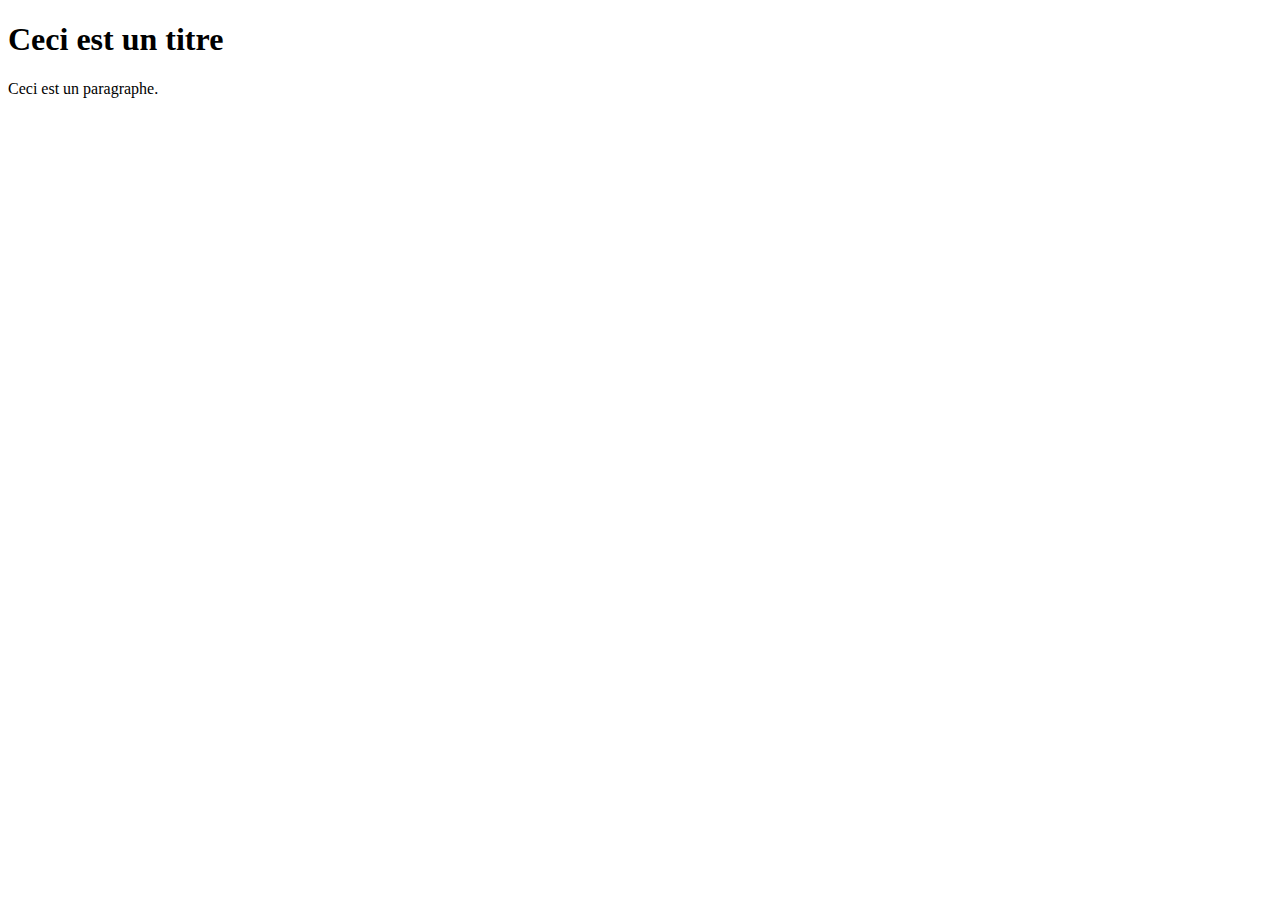
==== job01/index.html @ d89625df "Média Queries commencer lundi" ====
<!DOCTYPE html>
<html>
<head>
    <title>Media Queries</title>
    <link rel="stylesheet" href="style1.css">
    <link rel="stylesheet" href="style2.css">
    <link rel="stylesheet" href="style3.css">
    <link rel="stylesheet" href="style4.css">
</head>
<body>
    <h1>Ceci est un titre</h1>
    <p>Ceci est un paragraphe.</p>
</body>
</html>
---- job01/style1.css ----
body {
    background-color: #88c1d0;
}
---- job01/style2.css ----
@media screen and (min-width: 1680px) and (max-width: 1920px) {
    body {
        background-color: #ffca4b;
    }
}
---- job01/style3.css ----
@media screen and (min-width: 1280px) and (max-width: 1680px) {
    body {
        background-color: #275fa0;
    }
}
---- job01/style4.css ----
@media screen and (max-width: 1280px) {
    body {
        background-color: #ffffff;
    }
}
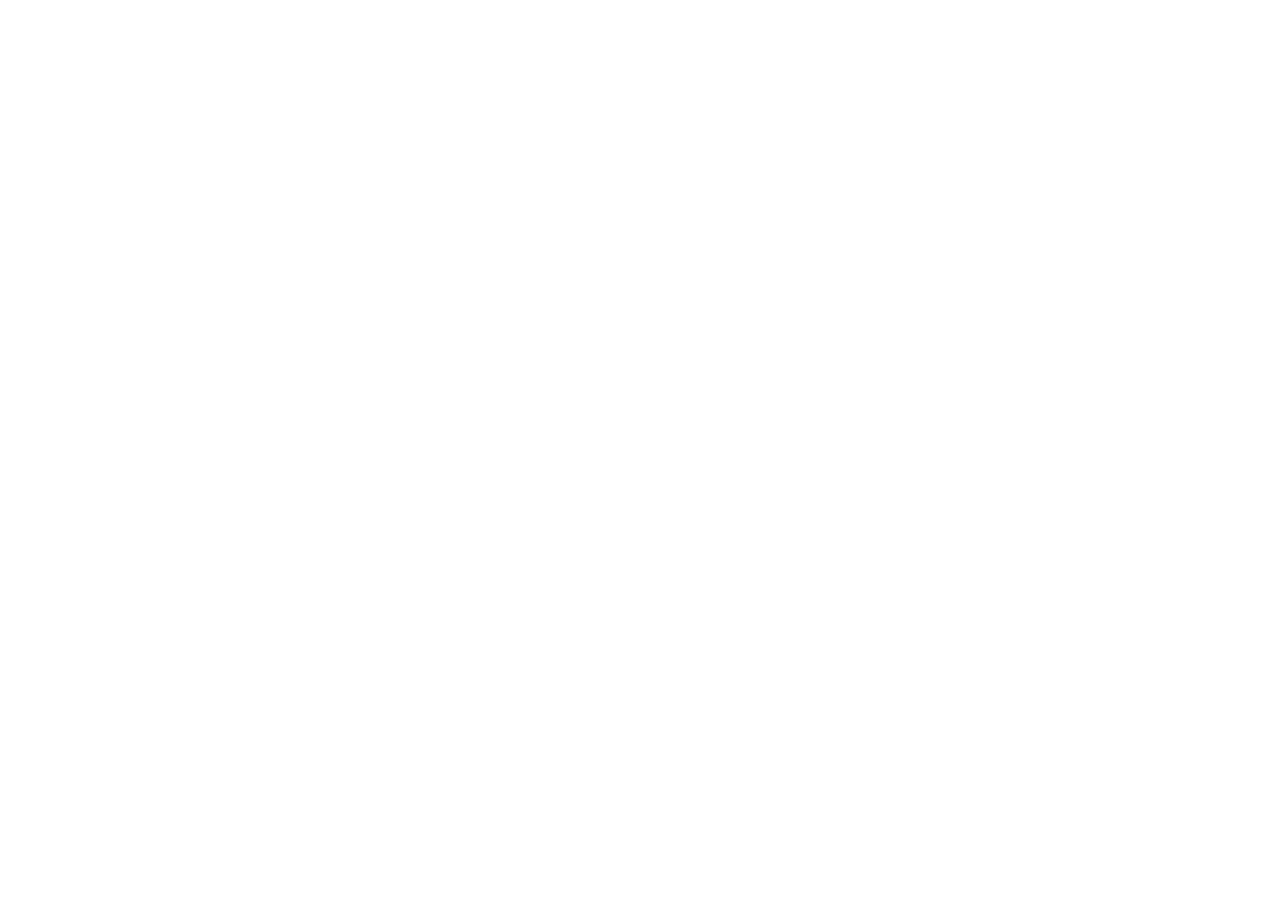
==== commit b613cb46: "exo3" ====
--- a/job01/index.html
+++ b/job01/index.html
@@ -8,7 +8,11 @@
     <link rel="stylesheet" href="style4.css">
 </head>
 <body>
-    <h1>Ceci est un titre</h1>
-    <p>Ceci est un paragraphe.</p>
+    <header>
+
+    </header>
+    <main>
+        
+    </main>
 </body>
 </html>
